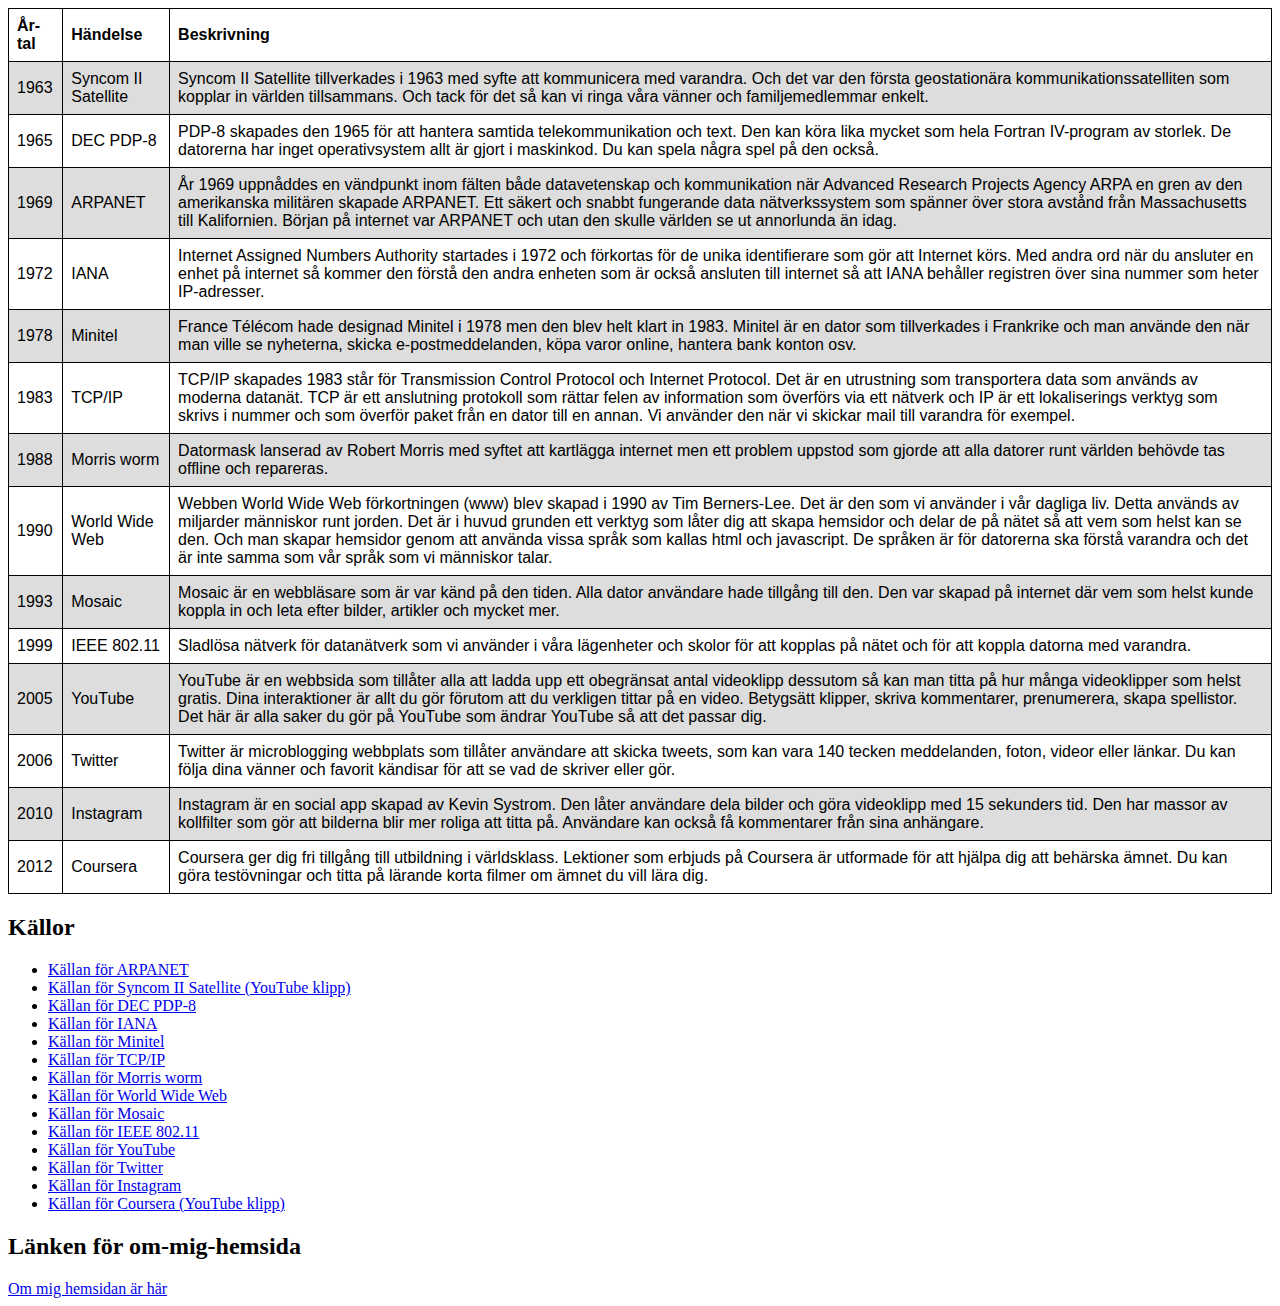
==== internethisoria.html @ 7ab7c879 "internethistoria" ====
<!DOCTYPE html>
<html lang="en">
 <head>
  <title>Min webbsida</title>
  <meta charset="utf-8">
  <style>
    table {
        font-family: arial, sans-serif;
        border-collapse: collapse;
        width: 100%;
    }
    
    td, th {
      border: 1px solid black;
    border-collapse: collapse;
        text-align: left;
        padding: 8px;
    }
    
    tr:nth-child(even) {
        background-color: #dddddd;
    }
    </style>

</head>
<body>

  <table style="width:100%">
    <tr>
      <th>År-tal</th>
      <th>Händelse</th> 
      <th>Beskrivning</th>
    </tr>
    
    <tr>
      <td>1963</td>
      <td>Syncom II Satellite</td> 
      <td>Syncom II Satellite tillverkades i 1963 med syfte att kommunicera med varandra. Och det var den första geostationära kommunikationssatelliten som kopplar in världen tillsammans. Och tack för det så kan vi ringa våra vänner och familjemedlemmar enkelt.
      </td>
    </tr>
    <tr>
      <td>1965</td>
      <td>DEC PDP-8</td> 
      <td>PDP-8 skapades den 1965 för att hantera samtida telekommunikation och text. Den kan köra lika mycket som hela Fortran IV-program av storlek. De datorerna har inget operativsystem allt är gjort i maskinkod. Du kan spela några spel på den också.
      </td>
    </tr>
    <tr>
      <td>1969</td>
      <td>ARPANET</td> 
      <td>År 1969 uppnåddes en vändpunkt inom fälten både datavetenskap och kommunikation när Advanced Research Projects Agency ARPA en gren av den amerikanska militären skapade ARPANET. Ett säkert och snabbt fungerande data nätverkssystem som spänner över stora avstånd från Massachusetts till Kalifornien. Början på internet var ARPANET och utan den skulle världen se ut annorlunda än idag.
        </td>
        <tr>
          <td>1972</td>
          <td>IANA</td> 
          <td>Internet Assigned Numbers Authority startades i 1972 och förkortas för de unika identifierare som gör att Internet körs. Med andra ord när du ansluter en enhet på internet så kommer den förstå den andra enheten som är också ansluten till internet så att IANA behåller registren över sina nummer som heter IP-adresser.
          </td>
        </tr>
        <tr>
          <td>1978</td>
          <td>Minitel</td> 
          <td>France Télécom hade designad Minitel  i 1978 men den blev helt klart in 1983. Minitel är en dator som tillverkades i Frankrike och man använde den när man ville se nyheterna, skicka e-postmeddelanden, köpa varor online, hantera bank konton osv.
          </td>
    </tr>
    <tr>
      <td>1983</td>
      <td>TCP/IP</td> 
      <td>TCP/IP skapades 1983 står för Transmission Control Protocol och Internet Protocol. Det är en utrustning som transportera data som används av moderna datanät. TCP är ett anslutning protokoll som rättar felen av information som överförs via ett nätverk och IP är ett lokaliserings verktyg som skrivs i nummer och som överför paket från en dator till en annan. Vi använder den när vi skickar mail till varandra för exempel. 
      </td>
    </tr>
    <tr>
    
            <td>1988</td>
            <td>Morris worm</td> 
            <td>Datormask lanserad av Robert Morris med syftet  att kartlägga internet men ett problem uppstod som gjorde att alla datorer runt världen behövde tas offline och repareras.</td>
          </tr>
            <tr>
      <td>1990</td>
      <td>World Wide Web</td> 
      <td>Webben World Wide Web förkortningen (www) blev skapad i 1990 av Tim Berners-Lee. Det är den som vi använder i vår dagliga liv. Detta används av miljarder människor runt jorden. Det är i huvud grunden ett verktyg som låter dig att skapa hemsidor och delar de på nätet så att vem som helst kan se den. Och man skapar hemsidor genom att använda vissa språk som kallas html och javascript. De språken är för datorerna ska förstå varandra och det är inte samma som vår språk som vi människor talar. 
      </td>
    </tr>
    <tr>
        <td>1993</td>
        <td>Mosaic</td> 
        <td>Mosaic är en webbläsare som är var känd på den tiden. Alla dator användare hade tillgång till den. Den var skapad på internet där vem som helst kunde koppla in och leta efter bilder, artikler och mycket mer. 
          </td>
      </tr>
    <tr>
      <td>1999</td>
      <td>IEEE 802.11</td> 
      <td>Sladlösa nätverk för datanätverk som vi använder i våra lägenheter och skolor för att kopplas på nätet och för att koppla datorna med varandra.</td>
    </tr>
    <tr>
      <td>2005</td>
      <td>YouTube</td> 
      <td>YouTube är en webbsida som tillåter alla att ladda upp ett obegränsat antal videoklipp dessutom så kan man titta på hur många videoklipper som helst gratis. Dina interaktioner är allt du gör förutom att du verkligen tittar på en video. Betygsätt klipper, skriva kommentarer, prenumerera, skapa spellistor. Det här är alla saker du gör på YouTube som ändrar YouTube så att det passar dig.</td>
    </tr>
    <tr>
      <td>2006</td>
      <td>Twitter</td> 
      <td>Twitter är microblogging webbplats som tillåter användare att skicka tweets, som kan vara 140 tecken meddelanden, foton, videor eller länkar. Du kan följa dina vänner och favorit kändisar för att se vad de skriver eller gör.</td>
    </tr>
    <tr>
      <td>2010</td>
      <td> Instagram</td> 
      <td>Instagram är en social app skapad av Kevin Systrom. Den låter användare dela bilder och göra videoklipp med 15 sekunders tid. Den har massor av kollfilter som gör att bilderna blir mer roliga att titta på. Användare kan också få kommentarer från sina anhängare.</td>
    </tr>
    <tr>
      <td>2012</td>
      <td>Coursera</td> 
      <td>Coursera ger dig fri tillgång till utbildning i världsklass. Lektioner som erbjuds på Coursera är utformade för att hjälpa dig att behärska ämnet. Du kan göra testövningar och titta på lärande korta filmer om ämnet du vill lära dig.</td>
    </tr>
 
  </table> 
    <h2>Källor</h2>
    <ul>

    <li><a href="https://sv.wikipedia.org/wiki/ARPANET">Källan för ARPANET</a> 
    </li>
    <li><a href="https://www.youtube.com/watch?v=1iGYtxW3WcE">Källan för Syncom II Satellite (YouTube klipp)</a> 
    </li>
    <li><a href="https://en.wikipedia.org/wiki/PDP-8#Description">Källan för DEC PDP-8</a> 
    </li>
    <li><a href="https://en.wikipedia.org/wiki/Internet_Assigned_Numbers_Authority">Källan för IANA</a></li>
    <li><a href="https://sv.wikipedia.org/wiki/Minitel">Källan för Minitel</a> 
    </li>
<li><a href="http://www.dator.xyz/Natverk/internet-networking/70098.html#.W8DlzdMzZPZ">Källan för TCP/IP</a> 
</li>
<li><a href="https://www.techopedia.com/definition/27371/morris-worm">Källan för Morris worm</a> 
</li>
<li><a href="https://sv.wikipedia.org/wiki/World_Wide_Web">Källan för World Wide Web</a> 
</li>
<li><a href="https://www.internetmuseum.se/tidslinjen/mosaic-den-grafiska-webblasaren-for-massorna/">Källan för Mosaic</a> 
</li>
<li><a href="https://sv.wikipedia.org/wiki/IEEE_802.11">Källan för IEEE 802.11</a> 
</li>
<li><a href="https://sv.wikipedia.org/wiki/Youtube">Källan för YouTube</a> 
</li>
<li><a href="https://www.happiness.se/artiklar/vad-ar-twitter">Källan för Twitter</a> 
</li>
<li><a href="https://www.kreafonbloggen.se/2014/04/18/instagram-for-nyborjare-guide-och-lathund/">Källan för Instagram</a> 
</li>
<li><a href="https://www.youtube.com/watch?v=PojLL3E-zk0">Källan för Coursera (YouTube klipp)</a>  
</li>
</ul>

<h2>Länken för om-mig-hemsida</h2>

<a href="om-mig-adam.html">Om mig hemsidan är här</a> 

</body>
</html>
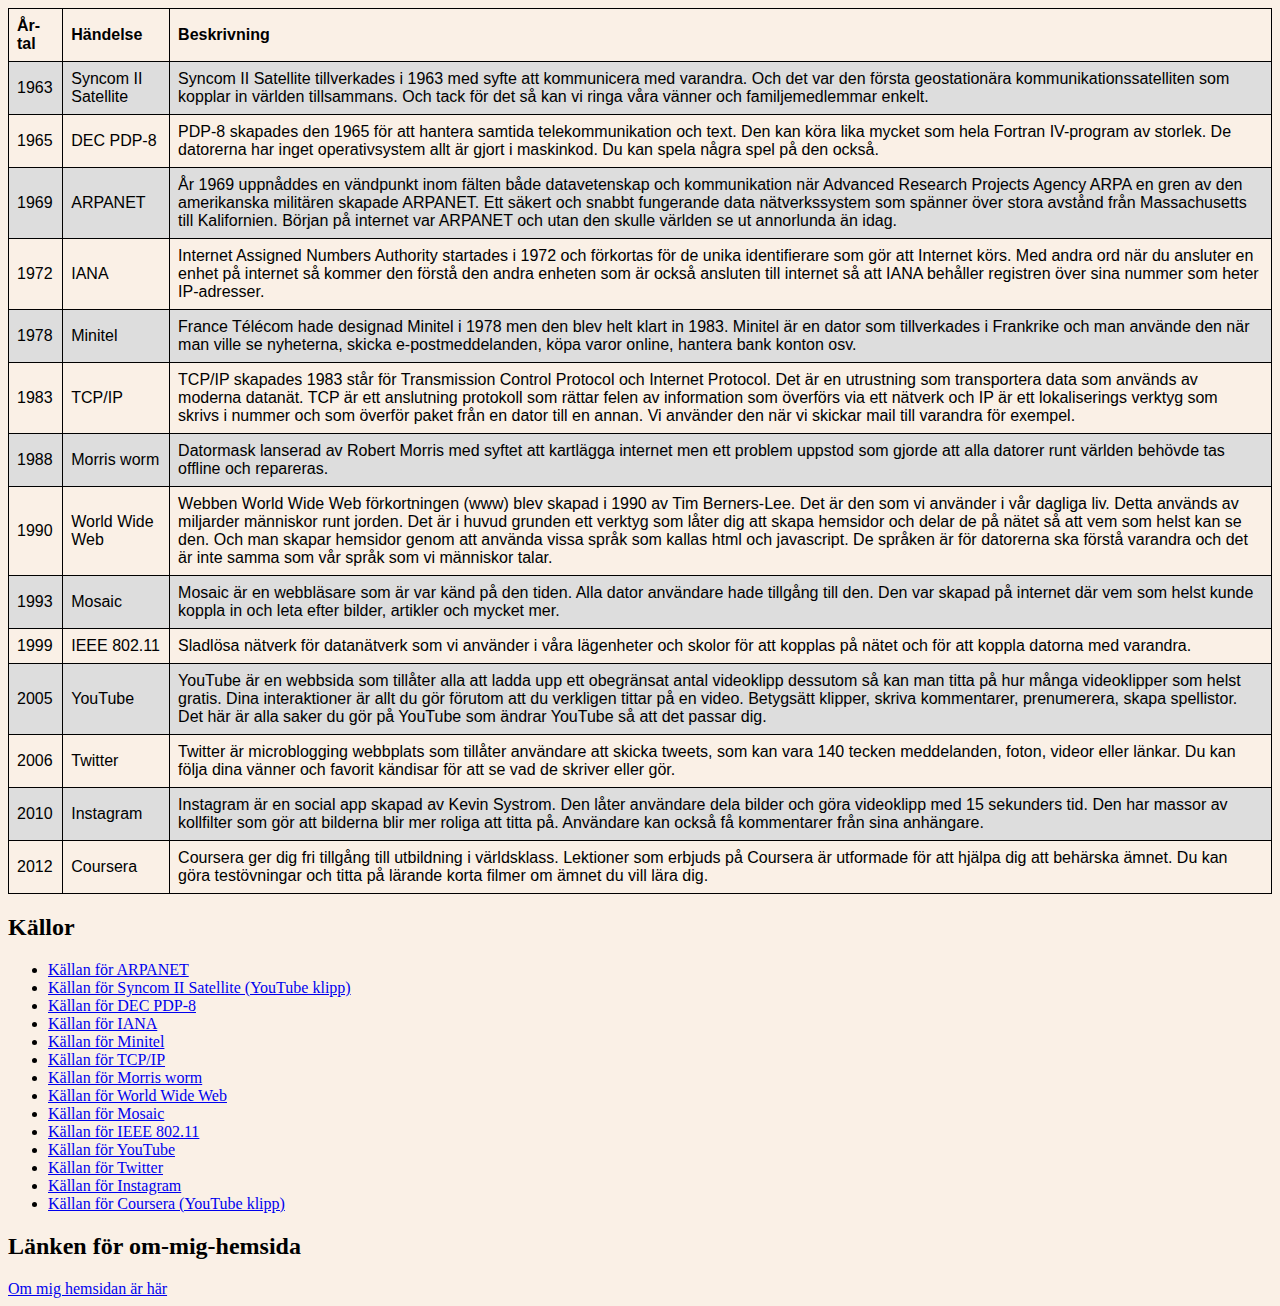
==== commit 49ceb0dc: "Add files via upload" ====
--- a/internethisoria.html
+++ b/internethisoria.html
@@ -1,152 +1,135 @@
-<!DOCTYPE html>
-<html lang="en">
- <head>
-  <title>Min webbsida</title>
-  <meta charset="utf-8">
-  <style>
-    table {
-        font-family: arial, sans-serif;
-        border-collapse: collapse;
-        width: 100%;
-    }
-    
-    td, th {
-      border: 1px solid black;
-    border-collapse: collapse;
-        text-align: left;
-        padding: 8px;
-    }
-    
-    tr:nth-child(even) {
-        background-color: #dddddd;
-    }
-    </style>
-
-</head>
-<body>
-
-  <table style="width:100%">
-    <tr>
-      <th>År-tal</th>
-      <th>Händelse</th> 
-      <th>Beskrivning</th>
-    </tr>
-    
-    <tr>
-      <td>1963</td>
-      <td>Syncom II Satellite</td> 
-      <td>Syncom II Satellite tillverkades i 1963 med syfte att kommunicera med varandra. Och det var den första geostationära kommunikationssatelliten som kopplar in världen tillsammans. Och tack för det så kan vi ringa våra vänner och familjemedlemmar enkelt.
-      </td>
-    </tr>
-    <tr>
-      <td>1965</td>
-      <td>DEC PDP-8</td> 
-      <td>PDP-8 skapades den 1965 för att hantera samtida telekommunikation och text. Den kan köra lika mycket som hela Fortran IV-program av storlek. De datorerna har inget operativsystem allt är gjort i maskinkod. Du kan spela några spel på den också.
-      </td>
-    </tr>
-    <tr>
-      <td>1969</td>
-      <td>ARPANET</td> 
-      <td>År 1969 uppnåddes en vändpunkt inom fälten både datavetenskap och kommunikation när Advanced Research Projects Agency ARPA en gren av den amerikanska militären skapade ARPANET. Ett säkert och snabbt fungerande data nätverkssystem som spänner över stora avstånd från Massachusetts till Kalifornien. Början på internet var ARPANET och utan den skulle världen se ut annorlunda än idag.
-        </td>
-        <tr>
-          <td>1972</td>
-          <td>IANA</td> 
-          <td>Internet Assigned Numbers Authority startades i 1972 och förkortas för de unika identifierare som gör att Internet körs. Med andra ord när du ansluter en enhet på internet så kommer den förstå den andra enheten som är också ansluten till internet så att IANA behåller registren över sina nummer som heter IP-adresser.
-          </td>
-        </tr>
-        <tr>
-          <td>1978</td>
-          <td>Minitel</td> 
-          <td>France Télécom hade designad Minitel  i 1978 men den blev helt klart in 1983. Minitel är en dator som tillverkades i Frankrike och man använde den när man ville se nyheterna, skicka e-postmeddelanden, köpa varor online, hantera bank konton osv.
-          </td>
-    </tr>
-    <tr>
-      <td>1983</td>
-      <td>TCP/IP</td> 
-      <td>TCP/IP skapades 1983 står för Transmission Control Protocol och Internet Protocol. Det är en utrustning som transportera data som används av moderna datanät. TCP är ett anslutning protokoll som rättar felen av information som överförs via ett nätverk och IP är ett lokaliserings verktyg som skrivs i nummer och som överför paket från en dator till en annan. Vi använder den när vi skickar mail till varandra för exempel. 
-      </td>
-    </tr>
-    <tr>
-    
-            <td>1988</td>
-            <td>Morris worm</td> 
-            <td>Datormask lanserad av Robert Morris med syftet  att kartlägga internet men ett problem uppstod som gjorde att alla datorer runt världen behövde tas offline och repareras.</td>
-          </tr>
-            <tr>
-      <td>1990</td>
-      <td>World Wide Web</td> 
-      <td>Webben World Wide Web förkortningen (www) blev skapad i 1990 av Tim Berners-Lee. Det är den som vi använder i vår dagliga liv. Detta används av miljarder människor runt jorden. Det är i huvud grunden ett verktyg som låter dig att skapa hemsidor och delar de på nätet så att vem som helst kan se den. Och man skapar hemsidor genom att använda vissa språk som kallas html och javascript. De språken är för datorerna ska förstå varandra och det är inte samma som vår språk som vi människor talar. 
-      </td>
-    </tr>
-    <tr>
-        <td>1993</td>
-        <td>Mosaic</td> 
-        <td>Mosaic är en webbläsare som är var känd på den tiden. Alla dator användare hade tillgång till den. Den var skapad på internet där vem som helst kunde koppla in och leta efter bilder, artikler och mycket mer. 
-          </td>
-      </tr>
-    <tr>
-      <td>1999</td>
-      <td>IEEE 802.11</td> 
-      <td>Sladlösa nätverk för datanätverk som vi använder i våra lägenheter och skolor för att kopplas på nätet och för att koppla datorna med varandra.</td>
-    </tr>
-    <tr>
-      <td>2005</td>
-      <td>YouTube</td> 
-      <td>YouTube är en webbsida som tillåter alla att ladda upp ett obegränsat antal videoklipp dessutom så kan man titta på hur många videoklipper som helst gratis. Dina interaktioner är allt du gör förutom att du verkligen tittar på en video. Betygsätt klipper, skriva kommentarer, prenumerera, skapa spellistor. Det här är alla saker du gör på YouTube som ändrar YouTube så att det passar dig.</td>
-    </tr>
-    <tr>
-      <td>2006</td>
-      <td>Twitter</td> 
-      <td>Twitter är microblogging webbplats som tillåter användare att skicka tweets, som kan vara 140 tecken meddelanden, foton, videor eller länkar. Du kan följa dina vänner och favorit kändisar för att se vad de skriver eller gör.</td>
-    </tr>
-    <tr>
-      <td>2010</td>
-      <td> Instagram</td> 
-      <td>Instagram är en social app skapad av Kevin Systrom. Den låter användare dela bilder och göra videoklipp med 15 sekunders tid. Den har massor av kollfilter som gör att bilderna blir mer roliga att titta på. Användare kan också få kommentarer från sina anhängare.</td>
-    </tr>
-    <tr>
-      <td>2012</td>
-      <td>Coursera</td> 
-      <td>Coursera ger dig fri tillgång till utbildning i världsklass. Lektioner som erbjuds på Coursera är utformade för att hjälpa dig att behärska ämnet. Du kan göra testövningar och titta på lärande korta filmer om ämnet du vill lära dig.</td>
-    </tr>
- 
-  </table> 
-    <h2>Källor</h2>
-    <ul>
-
-    <li><a href="https://sv.wikipedia.org/wiki/ARPANET">Källan för ARPANET</a> 
-    </li>
-    <li><a href="https://www.youtube.com/watch?v=1iGYtxW3WcE">Källan för Syncom II Satellite (YouTube klipp)</a> 
-    </li>
-    <li><a href="https://en.wikipedia.org/wiki/PDP-8#Description">Källan för DEC PDP-8</a> 
-    </li>
-    <li><a href="https://en.wikipedia.org/wiki/Internet_Assigned_Numbers_Authority">Källan för IANA</a></li>
-    <li><a href="https://sv.wikipedia.org/wiki/Minitel">Källan för Minitel</a> 
-    </li>
-<li><a href="http://www.dator.xyz/Natverk/internet-networking/70098.html#.W8DlzdMzZPZ">Källan för TCP/IP</a> 
-</li>
-<li><a href="https://www.techopedia.com/definition/27371/morris-worm">Källan för Morris worm</a> 
-</li>
-<li><a href="https://sv.wikipedia.org/wiki/World_Wide_Web">Källan för World Wide Web</a> 
-</li>
-<li><a href="https://www.internetmuseum.se/tidslinjen/mosaic-den-grafiska-webblasaren-for-massorna/">Källan för Mosaic</a> 
-</li>
-<li><a href="https://sv.wikipedia.org/wiki/IEEE_802.11">Källan för IEEE 802.11</a> 
-</li>
-<li><a href="https://sv.wikipedia.org/wiki/Youtube">Källan för YouTube</a> 
-</li>
-<li><a href="https://www.happiness.se/artiklar/vad-ar-twitter">Källan för Twitter</a> 
-</li>
-<li><a href="https://www.kreafonbloggen.se/2014/04/18/instagram-for-nyborjare-guide-och-lathund/">Källan för Instagram</a> 
-</li>
-<li><a href="https://www.youtube.com/watch?v=PojLL3E-zk0">Källan för Coursera (YouTube klipp)</a>  
-</li>
-</ul>
-
-<h2>Länken för om-mig-hemsida</h2>
-
-<a href="om-mig-adam.html">Om mig hemsidan är här</a> 
-
-</body>
+<!DOCTYPE html>
+<html lang="en">
+ <head>
+  <title>Min webbsida</title>
+  <meta charset="utf-8">
+  <link rel="stylesheet" href="style.css">
+
+</head>
+<body>
+
+  <table style="width:100%">
+    <tr>
+      <th>År-tal</th>
+      <th>Händelse</th> 
+      <th>Beskrivning</th>
+    </tr>
+    
+    <tr>
+      <td>1963</td>
+      <td>Syncom II Satellite</td> 
+      <td>Syncom II Satellite tillverkades i 1963 med syfte att kommunicera med varandra. Och det var den första geostationära kommunikationssatelliten som kopplar in världen tillsammans. Och tack för det så kan vi ringa våra vänner och familjemedlemmar enkelt.
+      </td>
+    </tr>
+    <tr>
+      <td>1965</td>
+      <td>DEC PDP-8</td> 
+      <td>PDP-8 skapades den 1965 för att hantera samtida telekommunikation och text. Den kan köra lika mycket som hela Fortran IV-program av storlek. De datorerna har inget operativsystem allt är gjort i maskinkod. Du kan spela några spel på den också.
+      </td>
+    </tr>
+    <tr>
+      <td>1969</td>
+      <td>ARPANET</td> 
+      <td>År 1969 uppnåddes en vändpunkt inom fälten både datavetenskap och kommunikation när Advanced Research Projects Agency ARPA en gren av den amerikanska militären skapade ARPANET. Ett säkert och snabbt fungerande data nätverkssystem som spänner över stora avstånd från Massachusetts till Kalifornien. Början på internet var ARPANET och utan den skulle världen se ut annorlunda än idag.
+        </td>
+        <tr>
+          <td>1972</td>
+          <td>IANA</td> 
+          <td>Internet Assigned Numbers Authority startades i 1972 och förkortas för de unika identifierare som gör att Internet körs. Med andra ord när du ansluter en enhet på internet så kommer den förstå den andra enheten som är också ansluten till internet så att IANA behåller registren över sina nummer som heter IP-adresser.
+          </td>
+        </tr>
+        <tr>
+          <td>1978</td>
+          <td>Minitel</td> 
+          <td>France Télécom hade designad Minitel  i 1978 men den blev helt klart in 1983. Minitel är en dator som tillverkades i Frankrike och man använde den när man ville se nyheterna, skicka e-postmeddelanden, köpa varor online, hantera bank konton osv.
+          </td>
+    </tr>
+    <tr>
+      <td>1983</td>
+      <td>TCP/IP</td> 
+      <td>TCP/IP skapades 1983 står för Transmission Control Protocol och Internet Protocol. Det är en utrustning som transportera data som används av moderna datanät. TCP är ett anslutning protokoll som rättar felen av information som överförs via ett nätverk och IP är ett lokaliserings verktyg som skrivs i nummer och som överför paket från en dator till en annan. Vi använder den när vi skickar mail till varandra för exempel. 
+      </td>
+    </tr>
+    <tr>
+    
+            <td>1988</td>
+            <td>Morris worm</td> 
+            <td>Datormask lanserad av Robert Morris med syftet  att kartlägga internet men ett problem uppstod som gjorde att alla datorer runt världen behövde tas offline och repareras.</td>
+          </tr>
+            <tr>
+      <td>1990</td>
+      <td>World Wide Web</td> 
+      <td>Webben World Wide Web förkortningen (www) blev skapad i 1990 av Tim Berners-Lee. Det är den som vi använder i vår dagliga liv. Detta används av miljarder människor runt jorden. Det är i huvud grunden ett verktyg som låter dig att skapa hemsidor och delar de på nätet så att vem som helst kan se den. Och man skapar hemsidor genom att använda vissa språk som kallas html och javascript. De språken är för datorerna ska förstå varandra och det är inte samma som vår språk som vi människor talar. 
+      </td>
+    </tr>
+    <tr>
+        <td>1993</td>
+        <td>Mosaic</td> 
+        <td>Mosaic är en webbläsare som är var känd på den tiden. Alla dator användare hade tillgång till den. Den var skapad på internet där vem som helst kunde koppla in och leta efter bilder, artikler och mycket mer. 
+          </td>
+      </tr>
+    <tr>
+      <td>1999</td>
+      <td>IEEE 802.11</td> 
+      <td>Sladlösa nätverk för datanätverk som vi använder i våra lägenheter och skolor för att kopplas på nätet och för att koppla datorna med varandra.</td>
+    </tr>
+    <tr>
+      <td>2005</td>
+      <td>YouTube</td> 
+      <td>YouTube är en webbsida som tillåter alla att ladda upp ett obegränsat antal videoklipp dessutom så kan man titta på hur många videoklipper som helst gratis. Dina interaktioner är allt du gör förutom att du verkligen tittar på en video. Betygsätt klipper, skriva kommentarer, prenumerera, skapa spellistor. Det här är alla saker du gör på YouTube som ändrar YouTube så att det passar dig.</td>
+    </tr>
+    <tr>
+      <td>2006</td>
+      <td>Twitter</td> 
+      <td>Twitter är microblogging webbplats som tillåter användare att skicka tweets, som kan vara 140 tecken meddelanden, foton, videor eller länkar. Du kan följa dina vänner och favorit kändisar för att se vad de skriver eller gör.</td>
+    </tr>
+    <tr>
+      <td>2010</td>
+      <td> Instagram</td> 
+      <td>Instagram är en social app skapad av Kevin Systrom. Den låter användare dela bilder och göra videoklipp med 15 sekunders tid. Den har massor av kollfilter som gör att bilderna blir mer roliga att titta på. Användare kan också få kommentarer från sina anhängare.</td>
+    </tr>
+    <tr>
+      <td>2012</td>
+      <td>Coursera</td> 
+      <td>Coursera ger dig fri tillgång till utbildning i världsklass. Lektioner som erbjuds på Coursera är utformade för att hjälpa dig att behärska ämnet. Du kan göra testövningar och titta på lärande korta filmer om ämnet du vill lära dig.</td>
+    </tr>
+ 
+  </table> 
+    <h2>Källor</h2>
+    <ul>
+
+    <li><a href="https://sv.wikipedia.org/wiki/ARPANET">Källan för ARPANET</a> 
+    </li>
+    <li><a href="https://www.youtube.com/watch?v=1iGYtxW3WcE">Källan för Syncom II Satellite (YouTube klipp)</a> 
+    </li>
+    <li><a href="https://en.wikipedia.org/wiki/PDP-8#Description">Källan för DEC PDP-8</a> 
+    </li>
+    <li><a href="https://en.wikipedia.org/wiki/Internet_Assigned_Numbers_Authority">Källan för IANA</a></li>
+    <li><a href="https://sv.wikipedia.org/wiki/Minitel">Källan för Minitel</a> 
+    </li>
+<li><a href="http://www.dator.xyz/Natverk/internet-networking/70098.html#.W8DlzdMzZPZ">Källan för TCP/IP</a> 
+</li>
+<li><a href="https://www.techopedia.com/definition/27371/morris-worm">Källan för Morris worm</a> 
+</li>
+<li><a href="https://sv.wikipedia.org/wiki/World_Wide_Web">Källan för World Wide Web</a> 
+</li>
+<li><a href="https://www.internetmuseum.se/tidslinjen/mosaic-den-grafiska-webblasaren-for-massorna/">Källan för Mosaic</a> 
+</li>
+<li><a href="https://sv.wikipedia.org/wiki/IEEE_802.11">Källan för IEEE 802.11</a> 
+</li>
+<li><a href="https://sv.wikipedia.org/wiki/Youtube">Källan för YouTube</a> 
+</li>
+<li><a href="https://www.happiness.se/artiklar/vad-ar-twitter">Källan för Twitter</a> 
+</li>
+<li><a href="https://www.kreafonbloggen.se/2014/04/18/instagram-for-nyborjare-guide-och-lathund/">Källan för Instagram</a> 
+</li>
+<li><a href="https://www.youtube.com/watch?v=PojLL3E-zk0">Källan för Coursera (YouTube klipp)</a>  
+</li>
+</ul>
+
+<h2>Länken för om-mig-hemsida</h2>
+
+<a href="om-mig-adam.html">Om mig hemsidan är här</a> 
+
+</body>
 </html> --- a/style.css
+++ b/style.css
@@ -0,0 +1,30 @@
+@charset "utf-8";
+
+body {
+    background-color: linen;
+}
+h1 {
+    background-color: rgb(185, 185, 186); 
+    font-family: 'Unlock', cursive;
+
+}
+
+
+/* tabeller */
+table {
+    font-family: arial, sans-serif;
+    border-collapse: collapse;
+    width: 100%;
+}
+
+td, th {
+  border: 1px solid black;
+border-collapse: collapse;
+    text-align: left;
+    padding: 8px;
+}
+
+tr:nth-child(even) {
+    background-color: #dddddd;
+}
+
